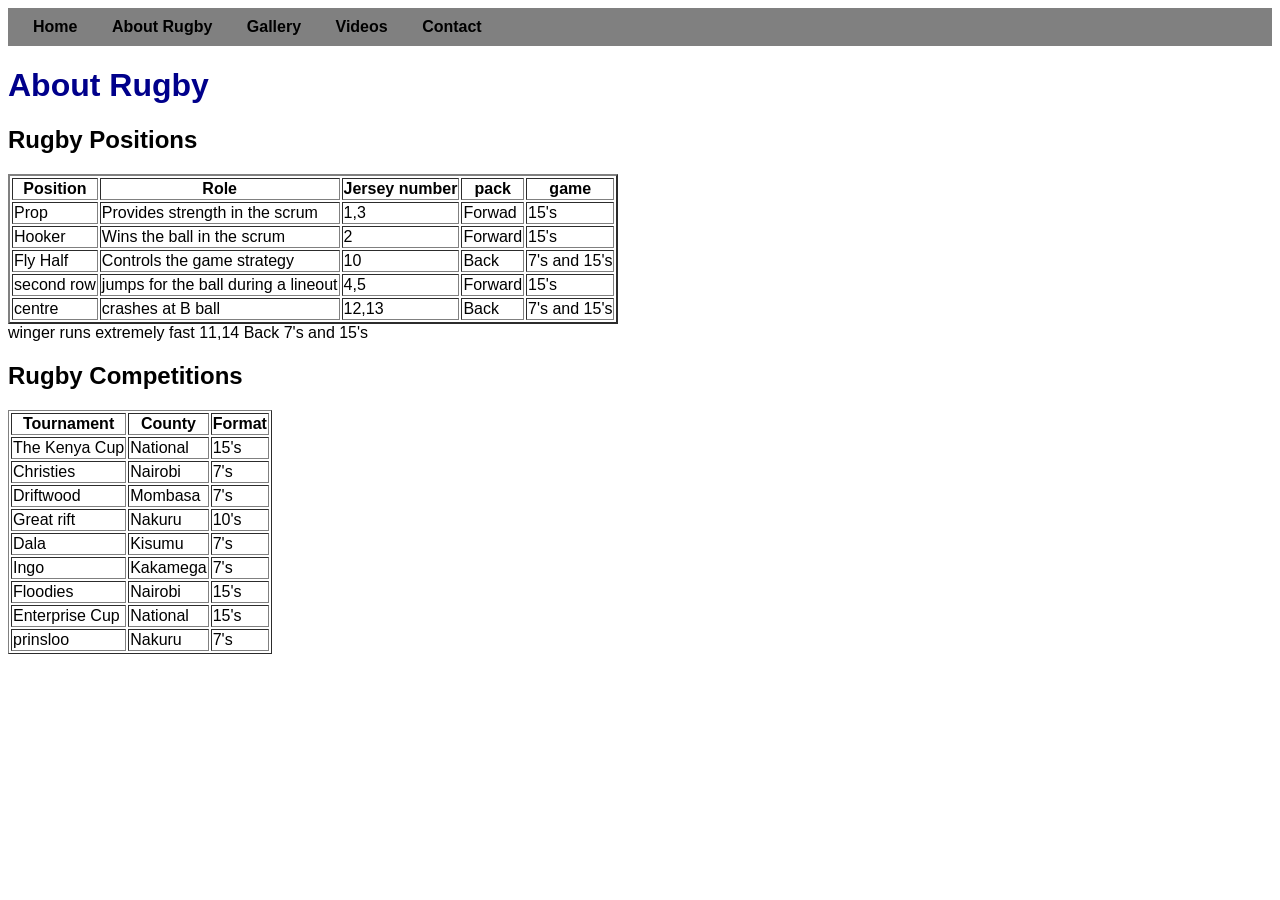
==== About.html @ 6277a550 "Update About.html" ====
<!DOCTYPE html>
<html>
<head>
<title>About Rugby</title>
<link rel="stylesheet" href="style.css">
</head>

<body>

<nav>
<a href="New.html">Home</a>
<a href="About.html">About Rugby</a>
<a href="Gallery.html">Gallery</a>
<a href="videos.html">Videos</a>
<a href="contact.html">Contact</a>
</nav>

<h1>About Rugby</h1>

<h2>Rugby Positions</h2>

<table border="2">
<tr>
<th>Position</th>
<th>Role</th> 
<th>Jersey number</th>
<th>pack</th>
<th>game</th>
</tr>

<tr>
<td>Prop</td>
<td>Provides strength in the scrum</td>
<td>1,3</td>
<td>Forwad</td>
<td>15's</td>
</tr>

<tr>
<td>Hooker</td>
<td>Wins the ball in the scrum</td>
<td>2</td>
<td>Forward </td>
<td>15's</td>
</tr>

<tr>
<td>Fly Half</td>
<td>Controls the game strategy</td>
<td>10</td>
<td>Back</td>
<td>7's and 15's</td>
</tr>

<tr>
<td>second row</td>
<td>jumps for the ball during a lineout</td>
<td>4,5</td>
<td>Forward </td>
<td>15's</td>
</tr>

<tr>
<td>centre</td>
<td>crashes at B ball</td>
<td>12,13</td>
<td>Back</td>
<td>7's and 15's</td>
</tr>
</table>

<tr>
<td>winger</td>
<td>runs extremely fast</td>
<td>11,14</td>
<td>Back</td>
<td>7's and 15's</td>
</tr>

<br>

<h2>Rugby Competitions</h2>

<table border="1">

<tr>
<th>Tournament</th>
<th>County</th>
<th>Format</th>
</tr>

<tr>
<td>The Kenya Cup</td>
<td>National</td>
<td>15's</td>
</tr>

<tr>
<td>Christies</td>
<td>Nairobi</td>
<td>7's</td>
</tr>

<tr>
<td>Driftwood</td>
<td>Mombasa</td>
<td>7's</td>
</tr>

<tr>
<td>Great rift </td>
<td>Nakuru</td>
<td>10's</td>
</tr>

<tr>
<td>Dala</td>
<td>Kisumu</td>
<td>7's</td>
</tr>

<tr>
<td>Ingo</td>
<td>Kakamega</td>
<td>7's</td>
</tr>

<tr>
<td>Floodies</td>
<td>Nairobi</td>
<td>15's</td>
</tr>

<tr>
<td>Enterprise Cup</td>
<td>National</td>
<td>15's</td>
</tr>

<tr>
<td>prinsloo</td>
<td>Nakuru</td>
<td>7's</td>
</tr>
</table>

</body>
</html>
---- style.css ----
body{
font-family: Arial;
background-color: white;
}

nav{
background-color: grey;
padding:10px;
}

nav a{
color:black;
margin:15px;
text-decoration:none;
font-weight:bold;
}

nav a:hover{
color:yellow;
}

h1{
color:darkblue;
}

.p1{color:black;}
.p2{color:red;}
.p3{color:black;}
.p4{color:red;}
.p5{color:black;}

img{
margin:10px;
}
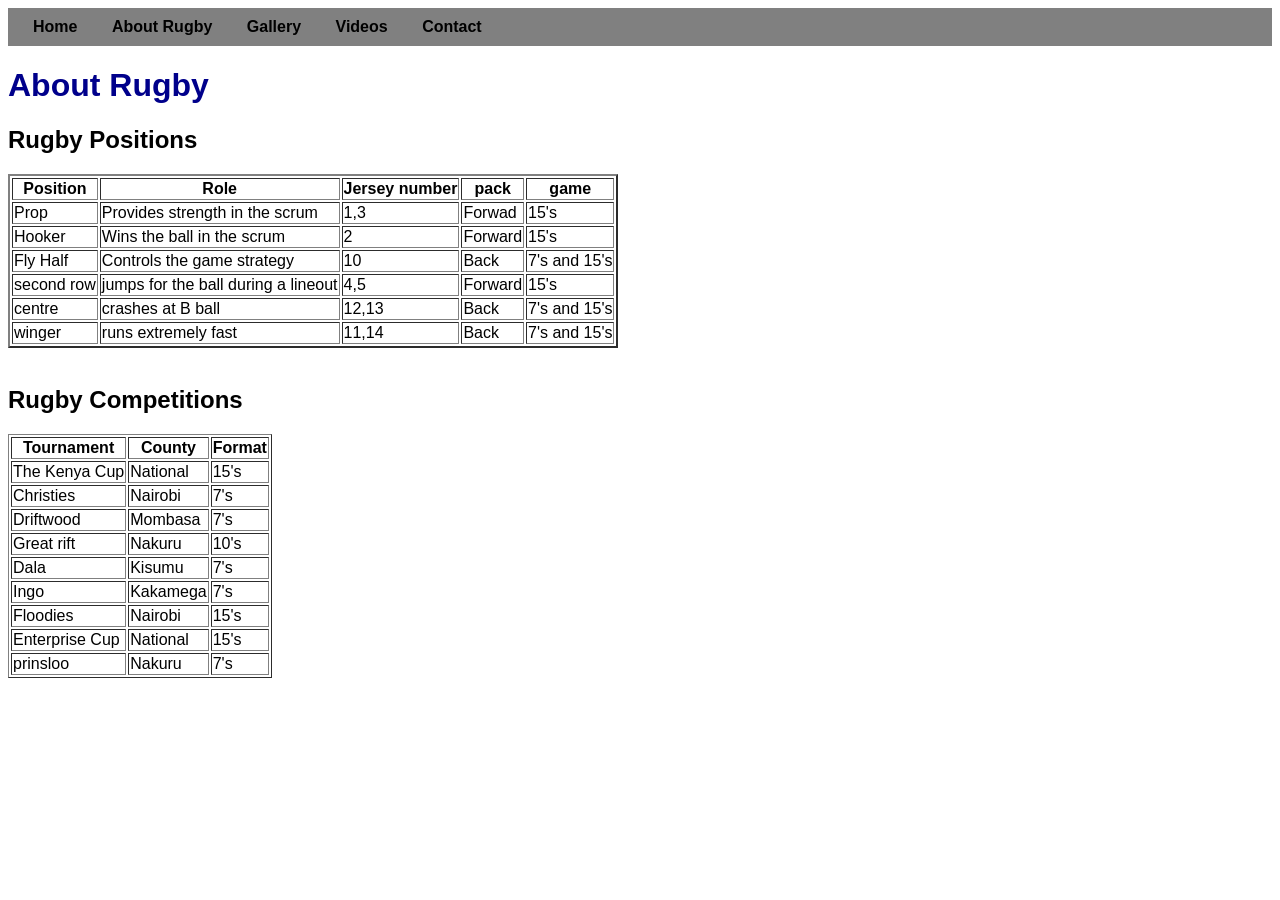
==== commit 35b16a09: "Fix table closure and add Rugby Competitions header" ====
--- a/About.html
+++ b/About.html
@@ -67,7 +67,7 @@
 <td>Back</td>
 <td>7's and 15's</td>
 </tr>
-</table>
+
 
 <tr>
 <td>winger</td>
@@ -76,7 +76,9 @@
 <td>Back</td>
 <td>7's and 15's</td>
 </tr>
+</table>
 
+  
 <br>
 
 <h2>Rugby Competitions</h2>
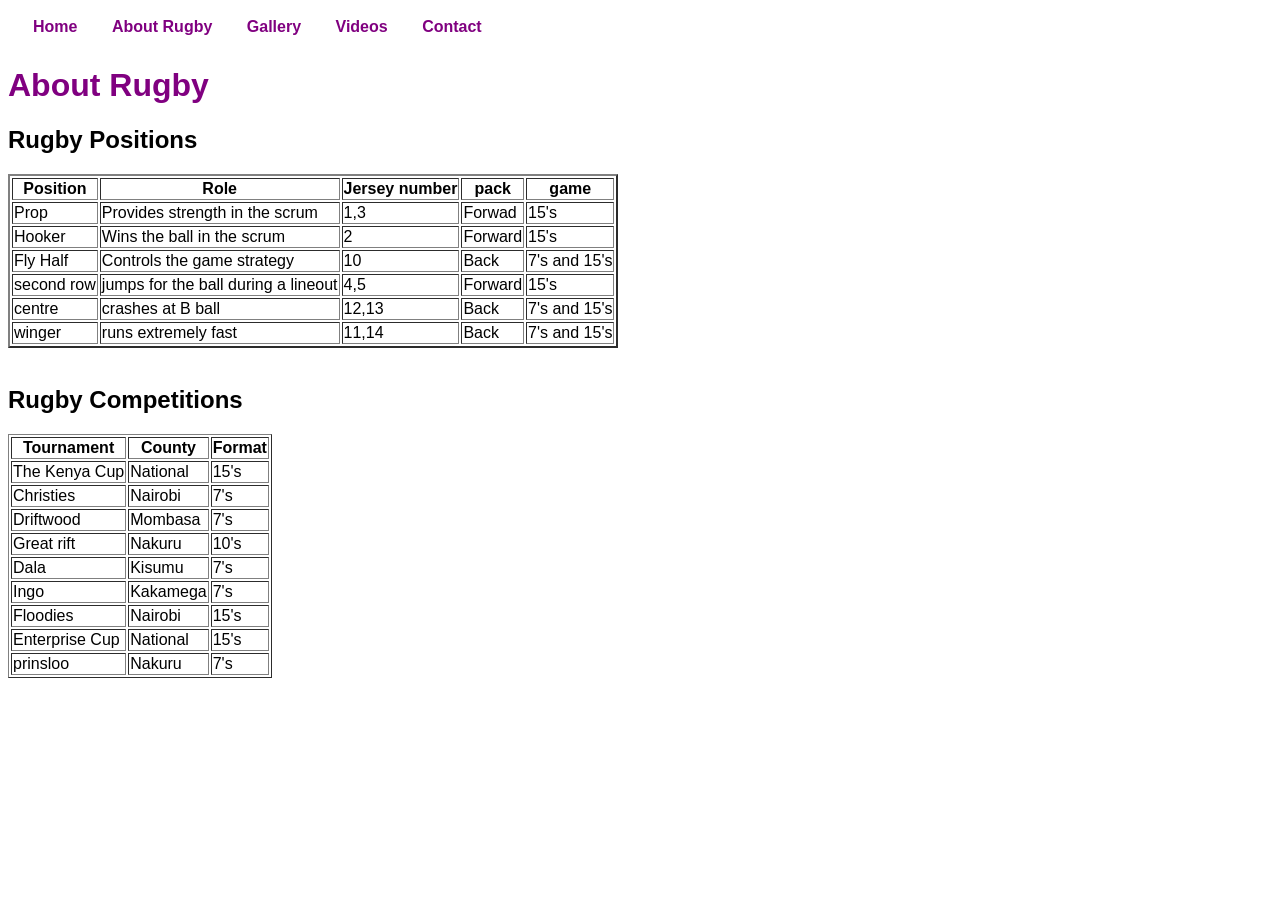
==== commit 26570c36: "Update About.html" ====
--- a/About.html
+++ b/About.html
@@ -8,7 +8,7 @@
 <body>
 
 <nav>
-<a href="New.html">Home</a>
+<a href="index.html">Home</a>
 <a href="About.html">About Rugby</a>
 <a href="Gallery.html">Gallery</a>
 <a href="videos.html">Videos</a>
--- a/style.css
+++ b/style.css
@@ -1,33 +1,33 @@
 body{
 font-family: Arial;
-background-color: white;
+background-color:white;
 }
 
 nav{
-background-color: grey;
+background-color: light green;
 padding:10px;
 }
 
 nav a{
-color:black;
+color:purple;
 margin:15px;
 text-decoration:none;
 font-weight:bold;
 }
 
 nav a:hover{
-color:yellow;
+color:green;
 }
 
 h1{
-color:darkblue;
+color:purple;
 }
 
-.p1{color:black;}
-.p2{color:red;}
-.p3{color:black;}
-.p4{color:red;}
-.p5{color:black;}
+.p1{color:blue;}
+.p2{color:blue;}
+.p3{color:blue;}
+.p4{color:blue;}
+.p5{color:blue;}
 
 img{
 margin:10px;
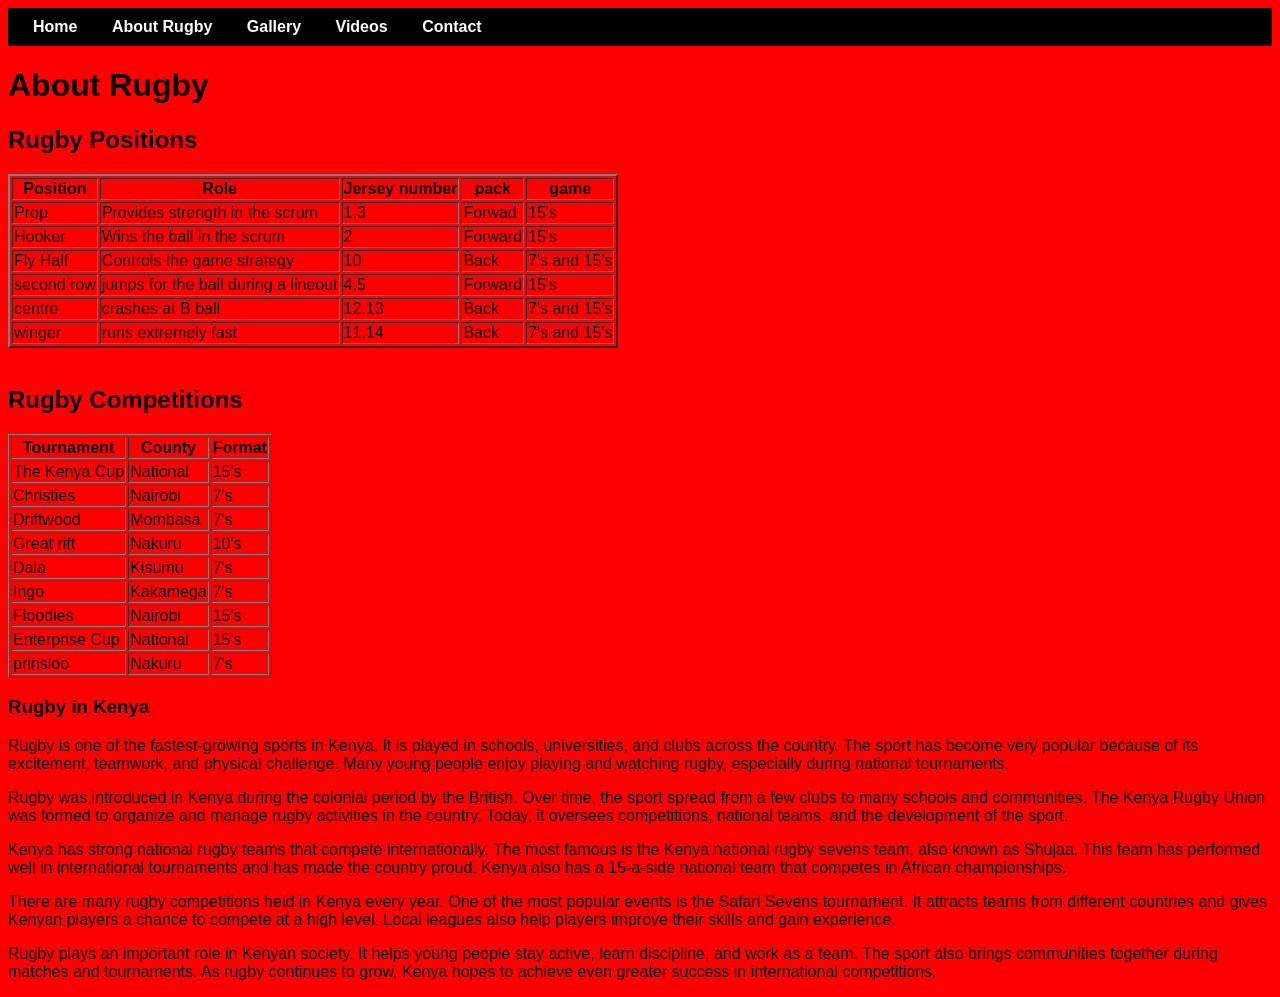
==== commit 8cd36c8b: "Update About.html" ====
--- a/About.html
+++ b/About.html
@@ -146,5 +146,26 @@
 </tr>
 </table>
 
+<h3>Rugby in Kenya</h3>
+
+<p>
+Rugby is one of the fastest-growing sports in Kenya. It is played in schools, universities, and clubs across the country. The sport has become very popular because of its excitement, teamwork, and physical challenge. Many young people enjoy playing and watching rugby, especially during national tournaments.
+</p>
+
+<p>
+Rugby was introduced in Kenya during the colonial period by the British. Over time, the sport spread from a few clubs to many schools and communities. The Kenya Rugby Union was formed to organize and manage rugby activities in the country. Today, it oversees competitions, national teams, and the development of the sport.
+</p>
+
+<p>
+Kenya has strong national rugby teams that compete internationally. The most famous is the Kenya national rugby sevens team, also known as Shujaa. This team has performed well in international tournaments and has made the country proud. Kenya also has a 15-a-side national team that competes in African championships.
+</p>
+
+<p>
+There are many rugby competitions held in Kenya every year. One of the most popular events is the Safari Sevens tournament. It attracts teams from different countries and gives Kenyan players a chance to compete at a high level. Local leagues also help players improve their skills and gain experience.
+</p>
+
+<p>
+Rugby plays an important role in Kenyan society. It helps young people stay active, learn discipline, and work as a team. The sport also brings communities together during matches and tournaments. As rugby continues to grow, Kenya hopes to achieve even greater success in international competitions.
+</p>
 </body>
 </html>
--- a/style.css
+++ b/style.css
@@ -1,15 +1,15 @@
 body{
 font-family: Arial;
-background-color:white;
+background-color:red;
 }
 
 nav{
-background-color: light green;
+background-color:black;
 padding:10px;
 }
 
 nav a{
-color:purple;
+color:white;
 margin:15px;
 text-decoration:none;
 font-weight:bold;
@@ -20,14 +20,14 @@
 }
 
 h1{
-color:purple;
+color:black;
 }
 
-.p1{color:blue;}
+.p1{color:white;}
 .p2{color:blue;}
-.p3{color:blue;}
+.p3{color:white;}
 .p4{color:blue;}
-.p5{color:blue;}
+.p5{color:white;}
 
 img{
 margin:10px;
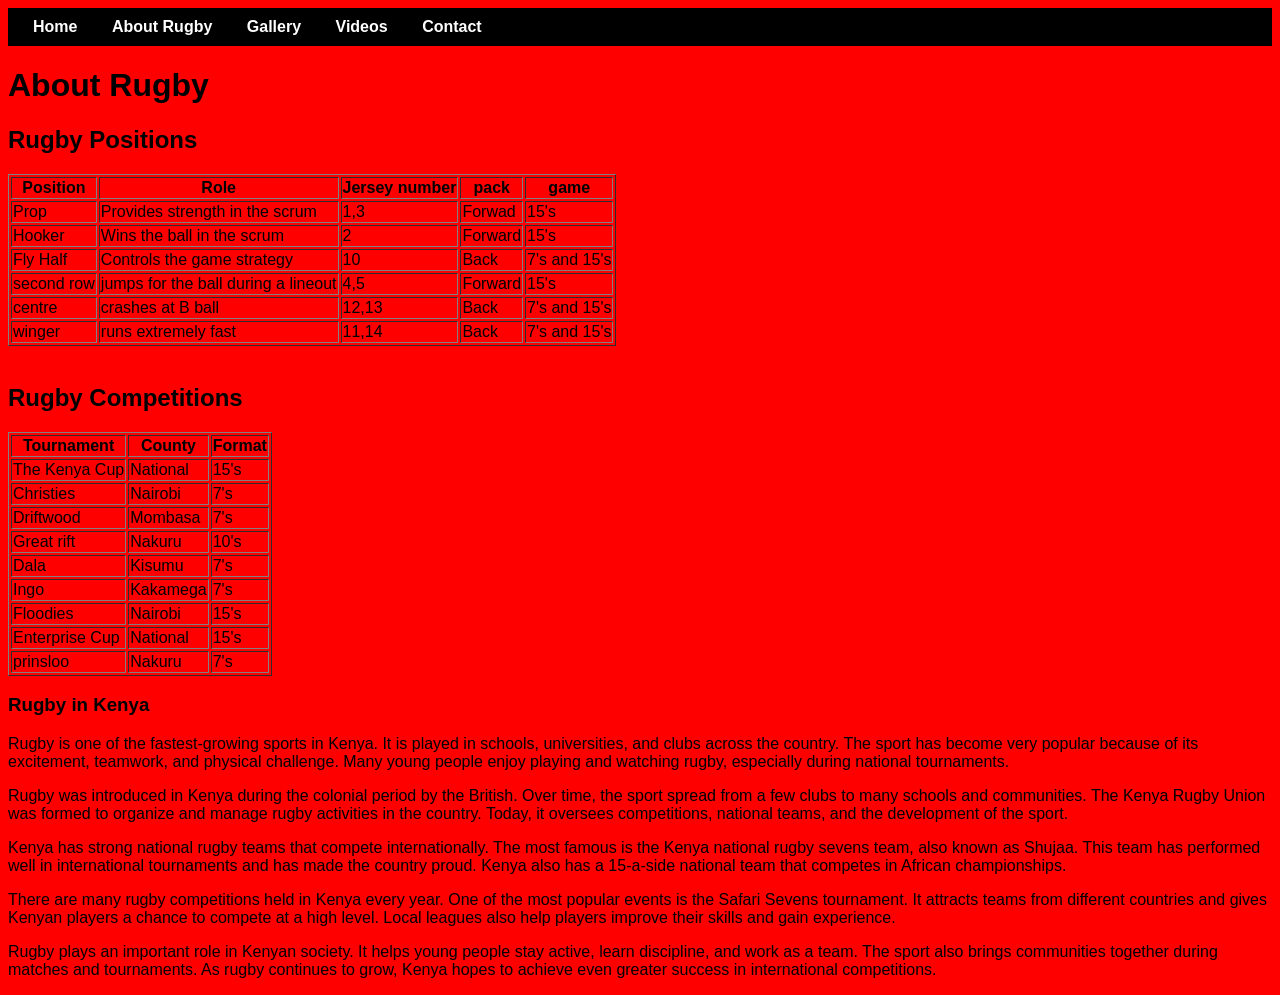
==== commit 40783266: "Update About.html" ====
--- a/About.html
+++ b/About.html
@@ -19,7 +19,7 @@
 
 <h2>Rugby Positions</h2>
 
-<table border="2">
+<table border="1">
 <tr>
 <th>Position</th>
 <th>Role</th> 
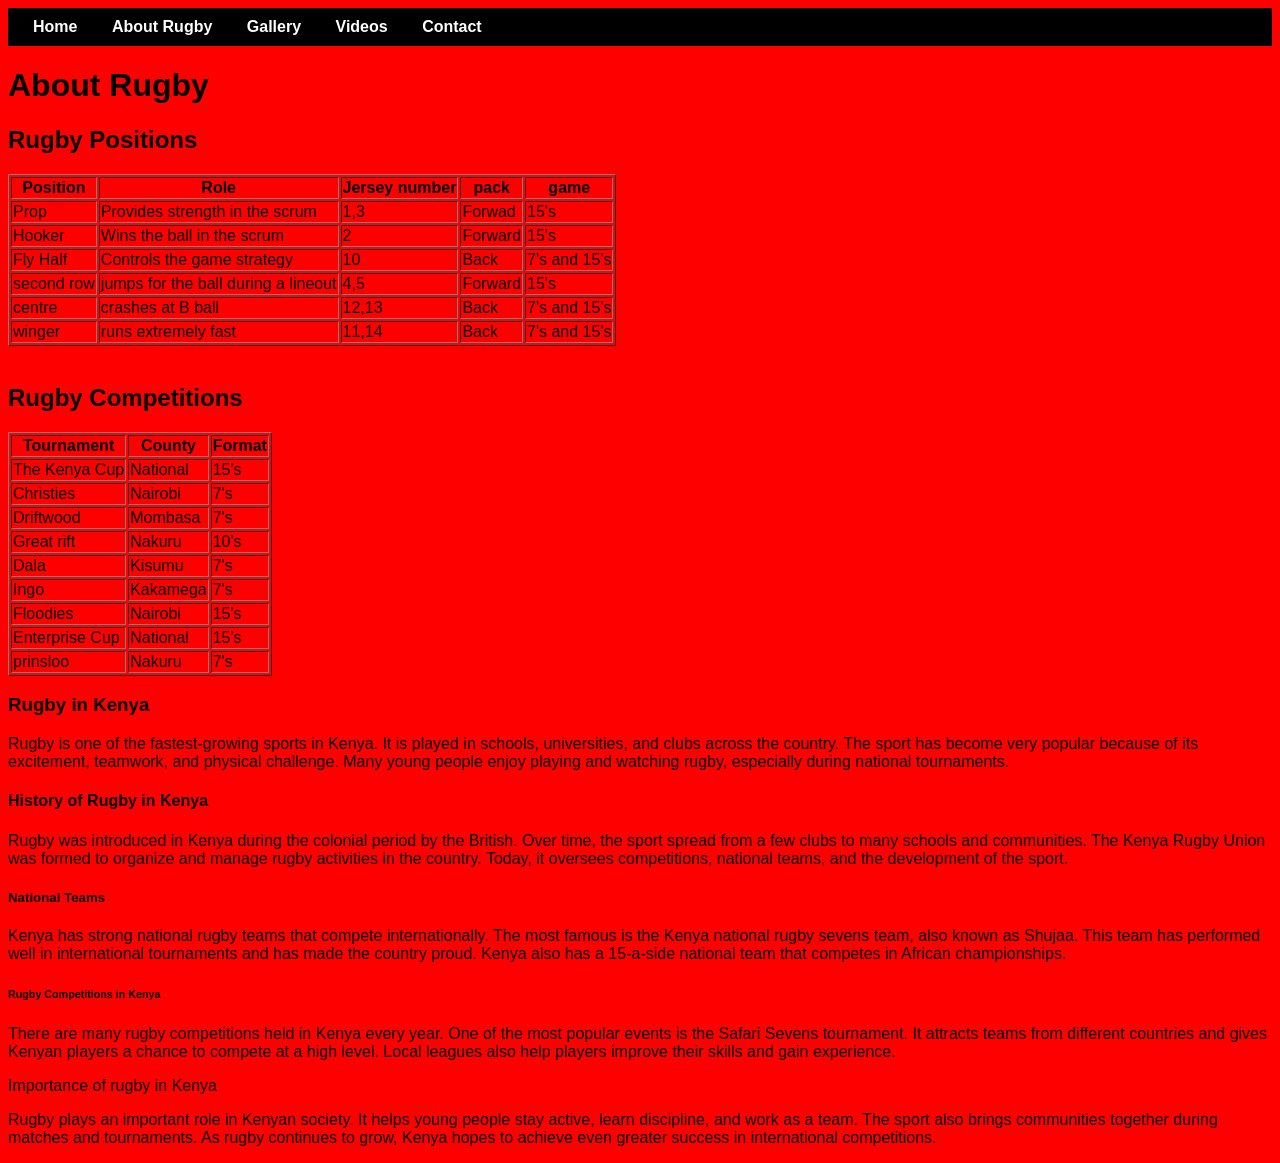
==== commit 15fd9b38: "Update About.html" ====
--- a/About.html
+++ b/About.html
@@ -151,18 +151,26 @@
 <p>
 Rugby is one of the fastest-growing sports in Kenya. It is played in schools, universities, and clubs across the country. The sport has become very popular because of its excitement, teamwork, and physical challenge. Many young people enjoy playing and watching rugby, especially during national tournaments.
 </p>
-
+  
+<h4>History of Rugby in Kenya</h4>
+  
 <p>
 Rugby was introduced in Kenya during the colonial period by the British. Over time, the sport spread from a few clubs to many schools and communities. The Kenya Rugby Union was formed to organize and manage rugby activities in the country. Today, it oversees competitions, national teams, and the development of the sport.
 </p>
 
+<h5>National Teams</h5>
+  
 <p>
 Kenya has strong national rugby teams that compete internationally. The most famous is the Kenya national rugby sevens team, also known as Shujaa. This team has performed well in international tournaments and has made the country proud. Kenya also has a 15-a-side national team that competes in African championships.
 </p>
 
+<h6>Rugby Competitions in Kenya</h6>
+
 <p>
 There are many rugby competitions held in Kenya every year. One of the most popular events is the Safari Sevens tournament. It attracts teams from different countries and gives Kenyan players a chance to compete at a high level. Local leagues also help players improve their skills and gain experience.
 </p>
+
+<h7>Importance of rugby in Kenya </h7>
 
 <p>
 Rugby plays an important role in Kenyan society. It helps young people stay active, learn discipline, and work as a team. The sport also brings communities together during matches and tournaments. As rugby continues to grow, Kenya hopes to achieve even greater success in international competitions.
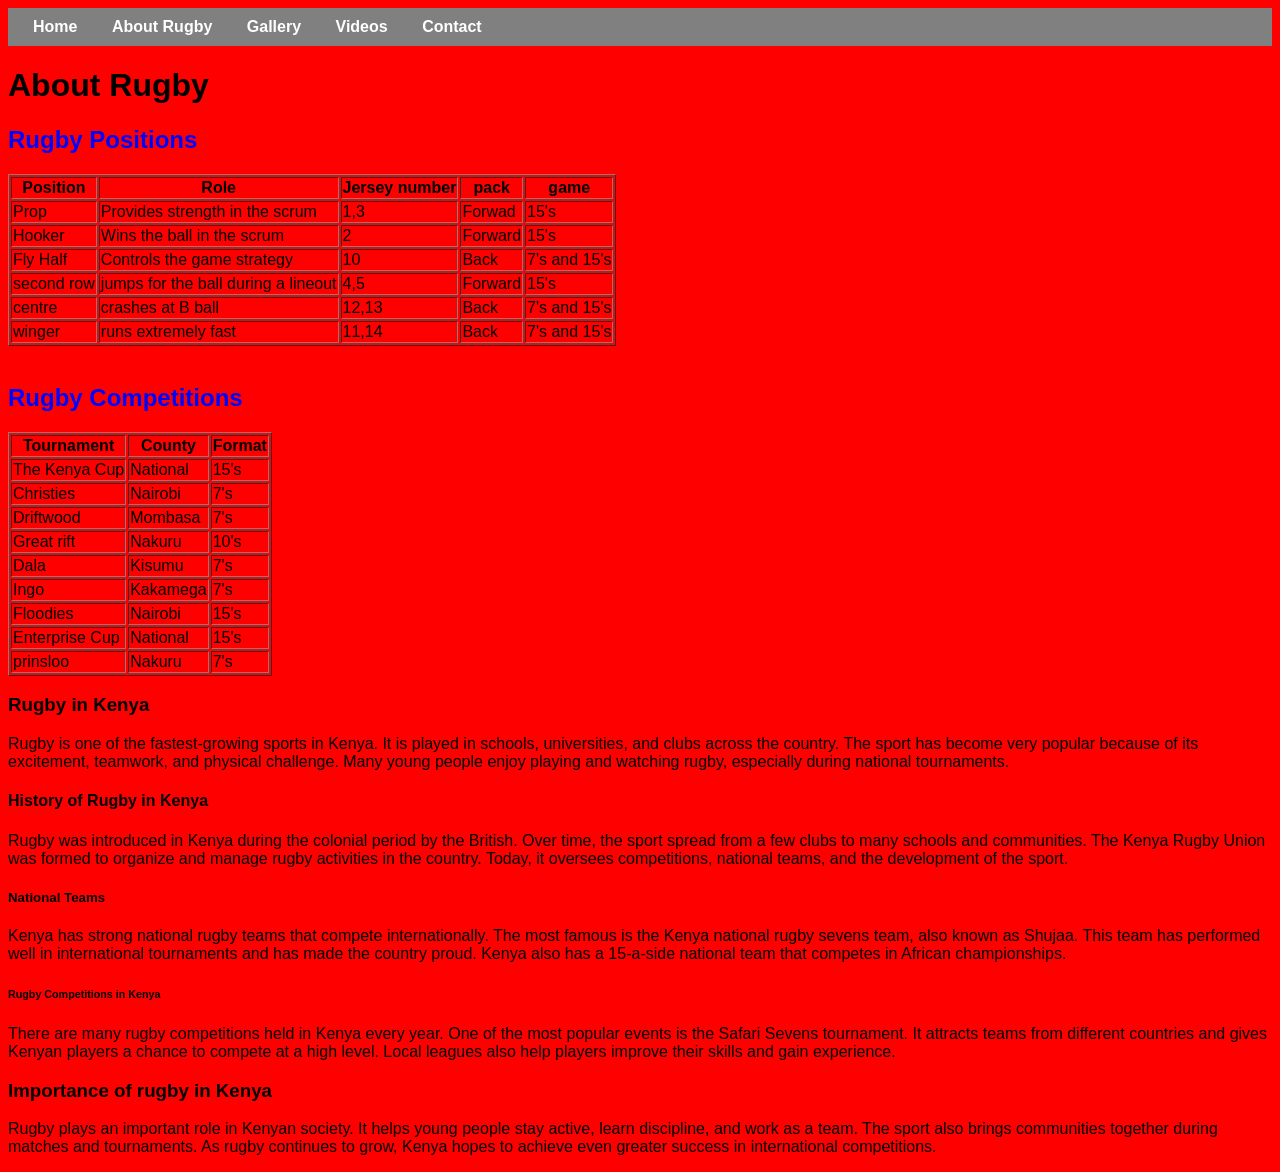
==== commit 9b889c52: "Update About.html" ====
--- a/About.html
+++ b/About.html
@@ -170,7 +170,7 @@
 There are many rugby competitions held in Kenya every year. One of the most popular events is the Safari Sevens tournament. It attracts teams from different countries and gives Kenyan players a chance to compete at a high level. Local leagues also help players improve their skills and gain experience.
 </p>
 
-<h7>Importance of rugby in Kenya </h7>
+<h3>Importance of rugby in Kenya </h3>
 
 <p>
 Rugby plays an important role in Kenyan society. It helps young people stay active, learn discipline, and work as a team. The sport also brings communities together during matches and tournaments. As rugby continues to grow, Kenya hopes to achieve even greater success in international competitions.
--- a/style.css
+++ b/style.css
@@ -4,7 +4,7 @@
 }
 
 nav{
-background-color:black;
+background-color:grey;
 padding:10px;
 }
 
@@ -23,11 +23,21 @@
 color:black;
 }
 
-.p1{color:white;}
-.p2{color:blue;}
-.p3{color:white;}
-.p4{color:blue;}
-.p5{color:white;}
+.p1{color:purple;}
+.p2{color:purple;}
+.p3{color:pink;}
+.p4{color:purple;}
+.p5{color:purple;}
+
+h2{
+color:blue;
+}
+
+.p1{color:red;}
+.p2{color:red;}
+.p3{color:red;}
+.p4{color:red;}
+.p5{color:red;}
 
 img{
 margin:10px;
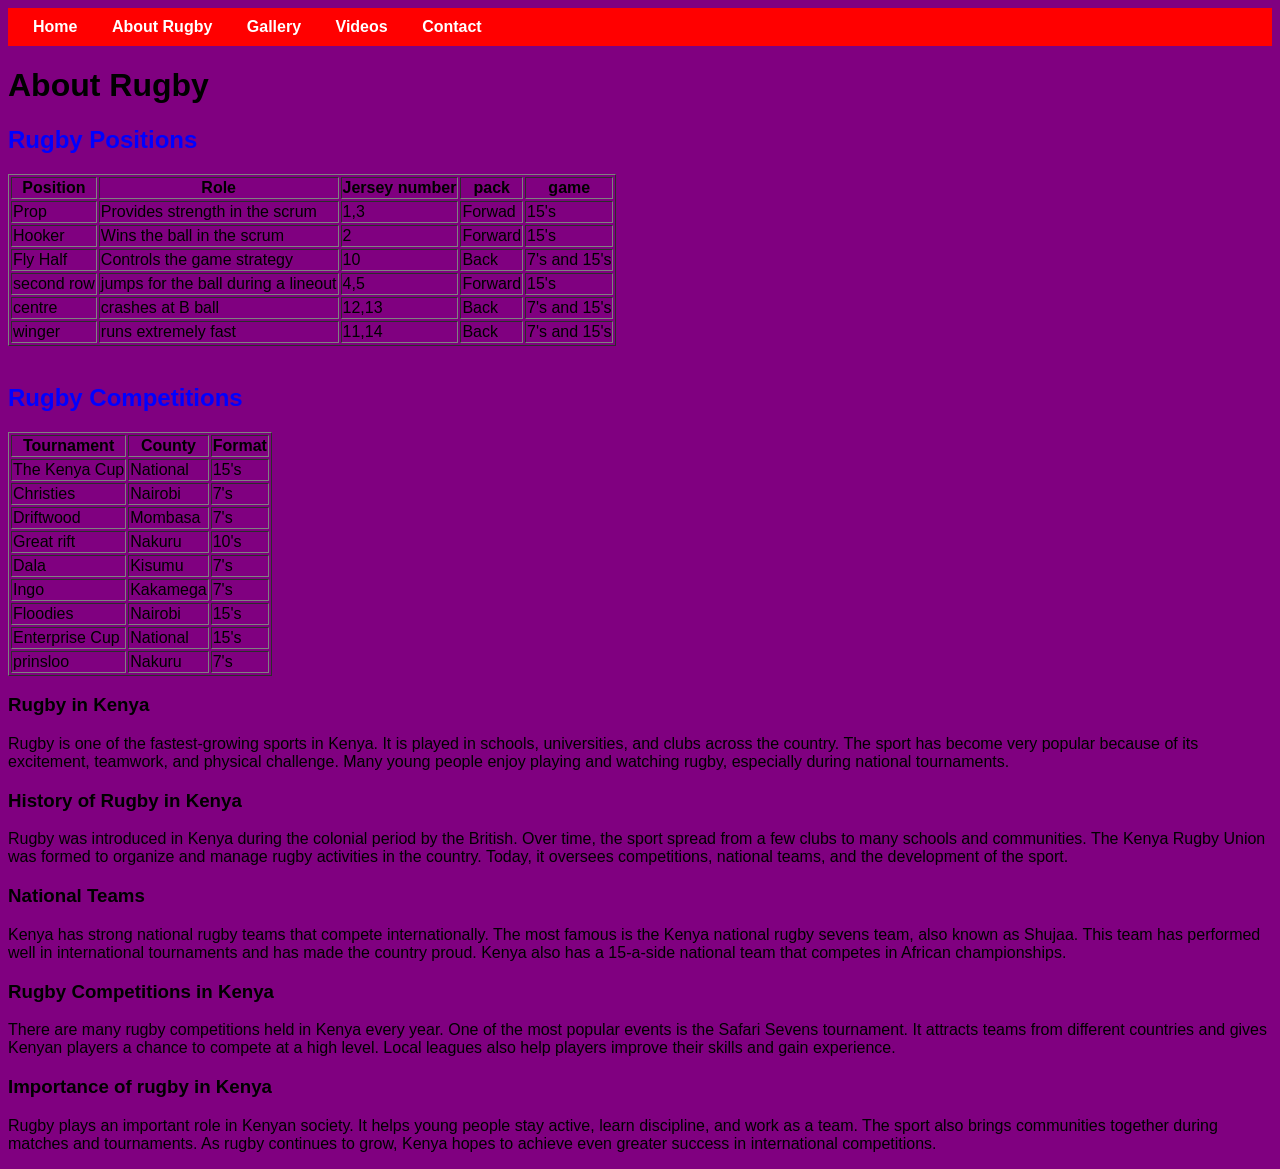
==== commit bbaced74: "Update About.html" ====
--- a/About.html
+++ b/About.html
@@ -152,19 +152,19 @@
 Rugby is one of the fastest-growing sports in Kenya. It is played in schools, universities, and clubs across the country. The sport has become very popular because of its excitement, teamwork, and physical challenge. Many young people enjoy playing and watching rugby, especially during national tournaments.
 </p>
   
-<h4>History of Rugby in Kenya</h4>
+<h3>History of Rugby in Kenya</h3>
   
 <p>
 Rugby was introduced in Kenya during the colonial period by the British. Over time, the sport spread from a few clubs to many schools and communities. The Kenya Rugby Union was formed to organize and manage rugby activities in the country. Today, it oversees competitions, national teams, and the development of the sport.
 </p>
 
-<h5>National Teams</h5>
+<h3>National Teams</h3>
   
 <p>
 Kenya has strong national rugby teams that compete internationally. The most famous is the Kenya national rugby sevens team, also known as Shujaa. This team has performed well in international tournaments and has made the country proud. Kenya also has a 15-a-side national team that competes in African championships.
 </p>
 
-<h6>Rugby Competitions in Kenya</h6>
+<h3>Rugby Competitions in Kenya</h3>
 
 <p>
 There are many rugby competitions held in Kenya every year. One of the most popular events is the Safari Sevens tournament. It attracts teams from different countries and gives Kenyan players a chance to compete at a high level. Local leagues also help players improve their skills and gain experience.
--- a/style.css
+++ b/style.css
@@ -1,10 +1,10 @@
 body{
 font-family: Arial;
-background-color:red;
+background-color:purple;
 }
 
 nav{
-background-color:grey;
+background-color:red;
 padding:10px;
 }
 
